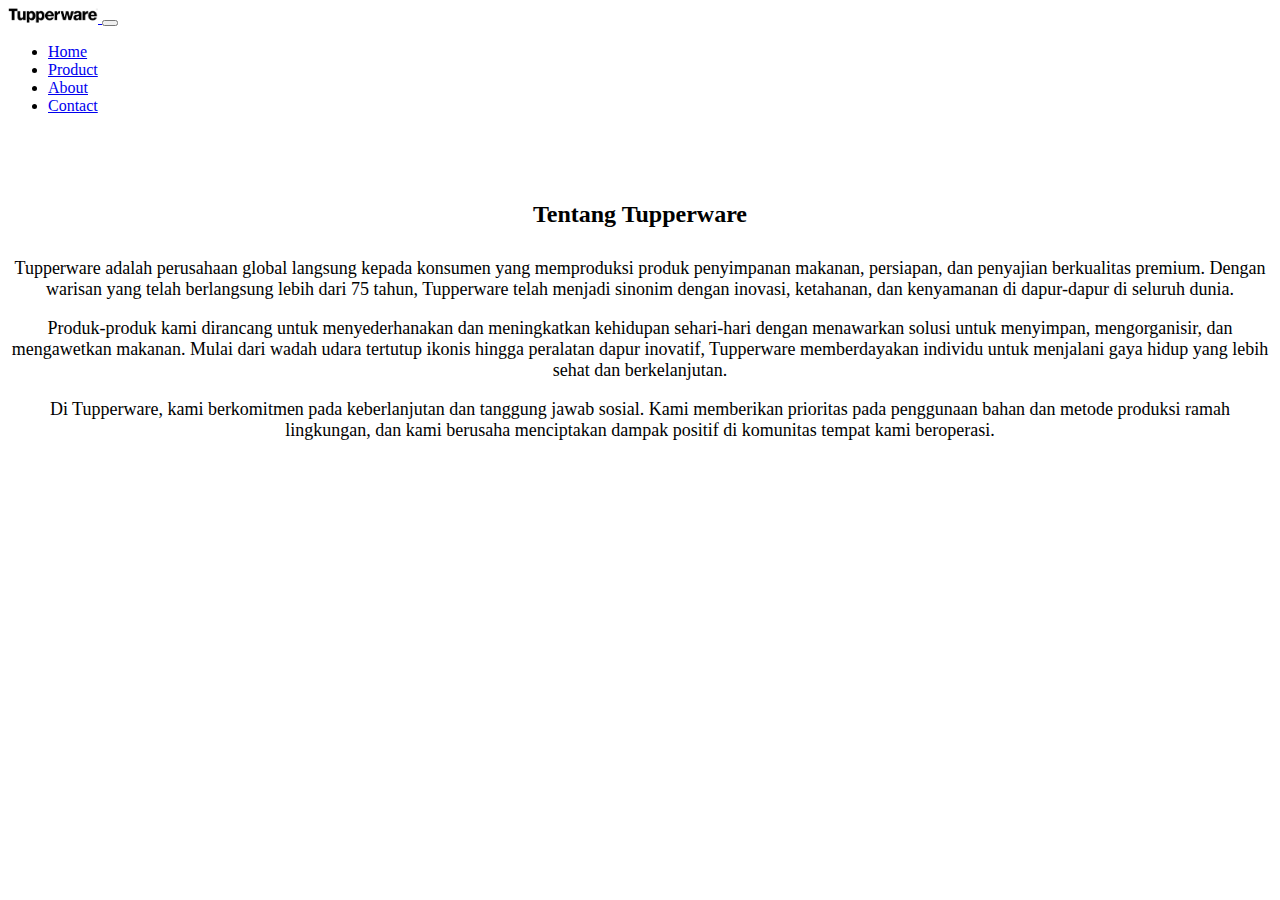
==== about.html @ f1e90979 "first commit" ====
<!doctype html>
<html lang="en">
  <head>
    <!-- Required meta tags -->
    <meta charset="utf-8">
    <meta name="viewport" content="width=device-width, initial-scale=1">

    <!-- Bootstrap CSS -->
    <link href="https://cdn.jsdelivr.net/npm/bootstrap@5.0.2/dist/css/bootstrap.min.css" rel="stylesheet" integrity="sha384-EVSTQN3/azprG1Anm3QDgpJLIm9Nao0Yz1ztcQTwFspd3yD65VohhpuuCOmLASjC" crossorigin="anonymous">
    <link rel="stylesheet" href="css/style.css">
    <title>233307030_Framework</title>
  </head>
  <body>
        <!--Navbar-->
        <nav class="navbar navbar-expand-lg navbar-light bg-white">
            <div class="container">
              <a class="navbar-brand" href="#">
                <img src="Assets/img/Tupperware.png" width="90">
              </a>
              <button class="navbar-toggler" type="button" data-bs-toggle="collapse" data-bs-target="#navbarNav" aria-controls="navbarNav" aria-expanded="false" aria-label="Toggle navigation">
                <span class="navbar-toggler-icon"></span>
              </button>
              <div class="collapse navbar-collapse" id="navbarNav">
                <ul class="navbar-nav ms-auto">
                    <li class="nav-item mx-3">
                        <a class="nav-link active" aria-current="page" href="index.html">Home</a>
                      </li>
                      <li class="nav-item mx-3">
                        <a class="nav-link active" href="product.html">Product</a>
                      </li>
                      <li class="nav-item mx-3">
                        <a class="nav-link active" href="about.html">About</a>
                      </li>
                      <li class="nav-item mx-3">
                        <a class="nav-link active" href="contact.html">Contact</a>
                      </li>
                    </ul>
              </div>
            </div>
          </nav>
          <!--Navbar End-->

          <div class="about-section">
            <div class="container">
              <h2>Tentang Tupperware</h2>
              <p>Tupperware adalah perusahaan global langsung kepada konsumen yang memproduksi produk penyimpanan makanan, persiapan, dan penyajian berkualitas premium. Dengan warisan yang telah berlangsung lebih dari 75 tahun, Tupperware telah menjadi sinonim dengan inovasi, ketahanan, dan kenyamanan di dapur-dapur di seluruh dunia.</p>
              <p>Produk-produk kami dirancang untuk menyederhanakan dan meningkatkan kehidupan sehari-hari dengan menawarkan solusi untuk menyimpan, mengorganisir, dan mengawetkan makanan. Mulai dari wadah udara tertutup ikonis hingga peralatan dapur inovatif, Tupperware memberdayakan individu untuk menjalani gaya hidup yang lebih sehat dan berkelanjutan.</p>
              <p>Di Tupperware, kami berkomitmen pada keberlanjutan dan tanggung jawab sosial. Kami memberikan prioritas pada penggunaan bahan dan metode produksi ramah lingkungan, dan kami berusaha menciptakan dampak positif di komunitas tempat kami beroperasi.</p>
            </div>
          </div>
        

    <!-- Optional JavaScript; choose one of the two! -->

    <!-- Option 1: Bootstrap Bundle with Popper -->
    <script src="https://cdn.jsdelivr.net/npm/bootstrap@5.0.2/dist/js/bootstrap.bundle.min.js" integrity="sha384-MrcW6ZMFYlzcLA8Nl+NtUVF0sA7MsXsP1UyJoMp4YLEuNSfAP+JcXn/tWtIaxVXM" crossorigin="anonymous"></script>

    <!-- Option 2: Separate Popper and Bootstrap JS -->
    <!--
    <script src="https://cdn.jsdelivr.net/npm/@popperjs/core@2.9.2/dist/umd/popper.min.js" integrity="sha384-IQsoLXl5PILFhosVNubq5LC7Qb9DXgDA9i+tQ8Zj3iwWAwPtgFTxbJ8NT4GN1R8p" crossorigin="anonymous"></script>
    <script src="https://cdn.jsdelivr.net/npm/bootstrap@5.0.2/dist/js/bootstrap.min.js" integrity="sha384-cVKIPhGWiC2Al4u+LWgxfKTRIcfu0JTxR+EQDz/bgldoEyl4H0zUF0QKbrJ0EcQF" crossorigin="anonymous"></script>
    -->
  </body>
</html>
---- css/style.css ----
/*variables*/
:root {
    --violet: rgba(138, 43, 226, 1);
    --dark-violet: #9400d3:
}

/*Global*/
section {
    padding: 50px 0 100px;
}

/* Custom CSS style */
.bg-violet {
    background: var(--violet) !important;
}

.bg-darkviolet {
    background: var(--dark-violet) !important;
}

.text-violet {
    color: var(--violet) !important;
}

.border-violet {
    border: 2px solid var(--violet) !important;
}

a.bg-violet:hover {
    background-color: var(--dark-violet) !important;
}

a.border-violet {
    border: 2px solid var(--dark-violet) !important;
}

/*Hero Section*/
#hero-section {
    background: url('Assets/img/1.jpg') no-repeat;
    background-size: cover;
    height: 500px;
    position: relative;
    padding: 0;
}

#hero-section::after {
    content: '';
    display: block;
    height: 100%;
    width: 100%;
    background-color: rgba(75, 0, 130, 0.6);
    background-size: cover;
    position: absolute;
    left: 0;
    z-index: 0;
}

#hero-section .row {
    position: absolute;
    z-index: 1;
}

#hero-section h1 {
    margin-top: 100px;
}

/*Values Product*/

/*Buy*/
#buy .links {
    column-gap: 2rem;
}

/*footer*/
#footer-info {
    background: rgba(138, 43, 226, 0.075);
}

#footer-info .sosmed-icon {
    height: 40px;
    width: 40px;
}

/*Mobile*/
@media (max-width: 768px) {
    #buy .links {
        row-gap: 1rem;
    }
}

#buy .links a {
    width: 200px;
}

/*dekstop*/
@media (min-width: 992px) {
    /*Values Product*/
    #values-product img {
        height: auto;
        width: 100%;
    }

    #values-product .detail {
        width: 100%;
    }
}

/*Product*/
.grid {
    display: grid;
    grid-template-columns: repeat(4,1fr);
    margin: 80px;
    align-items: center;
    grid-gap: 30px;
 }
 img {
     object-fit: cover;  
 }
 .grid > article {
     box-shadow: 5px 5px 5px 0px black;
     border-radius: 20px;
     text-align: center;
     background: whitesmoke;
     width: 300px;
     height: 335px;
     transition: transform;
 }
 .grid > article img{
     border-top-left-radius: 20px;
     border-top-right-radius: 20px;
     width: 300px;
     height: 210px;
 }
 .konten {
     cursor: progress;
 }
 .grid > article:hover {
     transform: rotate(15deg);
     transform: scale(1.2); /*zoom out*/
     transform: translate(50px);/*geser*/
 }
 @media (max-width:1000px) {
     .grid {
         grid-template-columns: repeat(2,1fr);
     }
 }

 /*About*/
 .about-section {
    padding: 50px 0;
    text-align: center;
  }
  .about-section h2 {
    margin-bottom: 30px;
  }
  .about-section p {
    font-size: 18px;
  }
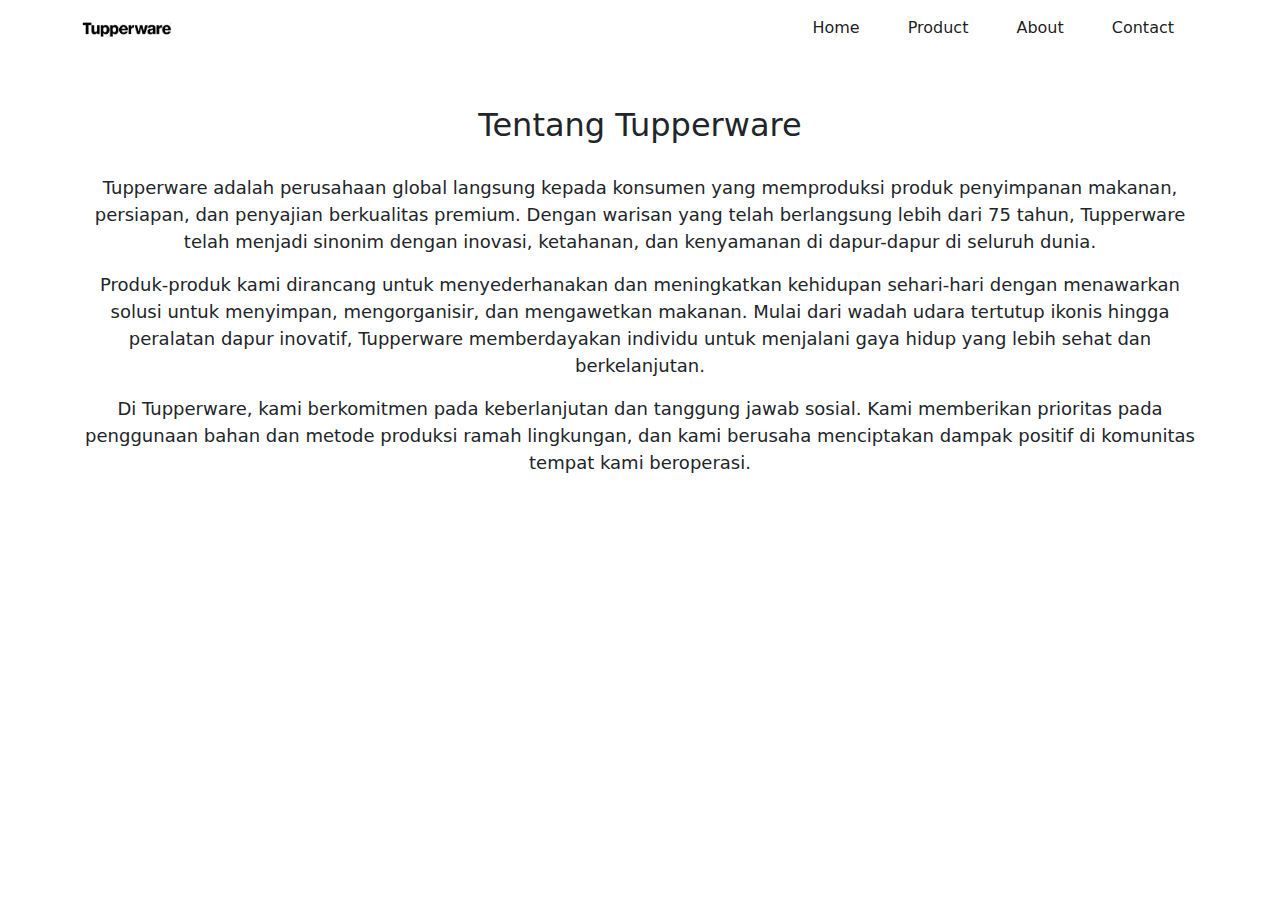
==== commit 8d4b2961: "done" ====
--- a/about.html
+++ b/about.html
@@ -6,7 +6,7 @@
     <meta name="viewport" content="width=device-width, initial-scale=1">
 
     <!-- Bootstrap CSS -->
-    <link href="https://cdn.jsdelivr.net/npm/bootstrap@5.0.2/dist/css/bootstrap.min.css" rel="stylesheet" integrity="sha384-EVSTQN3/azprG1Anm3QDgpJLIm9Nao0Yz1ztcQTwFspd3yD65VohhpuuCOmLASjC" crossorigin="anonymous">
+    <link rel="stylesheet" href="css/bootstrap.css">
     <link rel="stylesheet" href="css/style.css">
     <title>233307030_Framework</title>
   </head>
@@ -53,7 +53,8 @@
     <!-- Optional JavaScript; choose one of the two! -->
 
     <!-- Option 1: Bootstrap Bundle with Popper -->
-    <script src="https://cdn.jsdelivr.net/npm/bootstrap@5.0.2/dist/js/bootstrap.bundle.min.js" integrity="sha384-MrcW6ZMFYlzcLA8Nl+NtUVF0sA7MsXsP1UyJoMp4YLEuNSfAP+JcXn/tWtIaxVXM" crossorigin="anonymous"></script>
+    <script src="js/bootstrap.js"></script>
+    <script src="js/popper.min.js"></script>
 
     <!-- Option 2: Separate Popper and Bootstrap JS -->
     <!--
